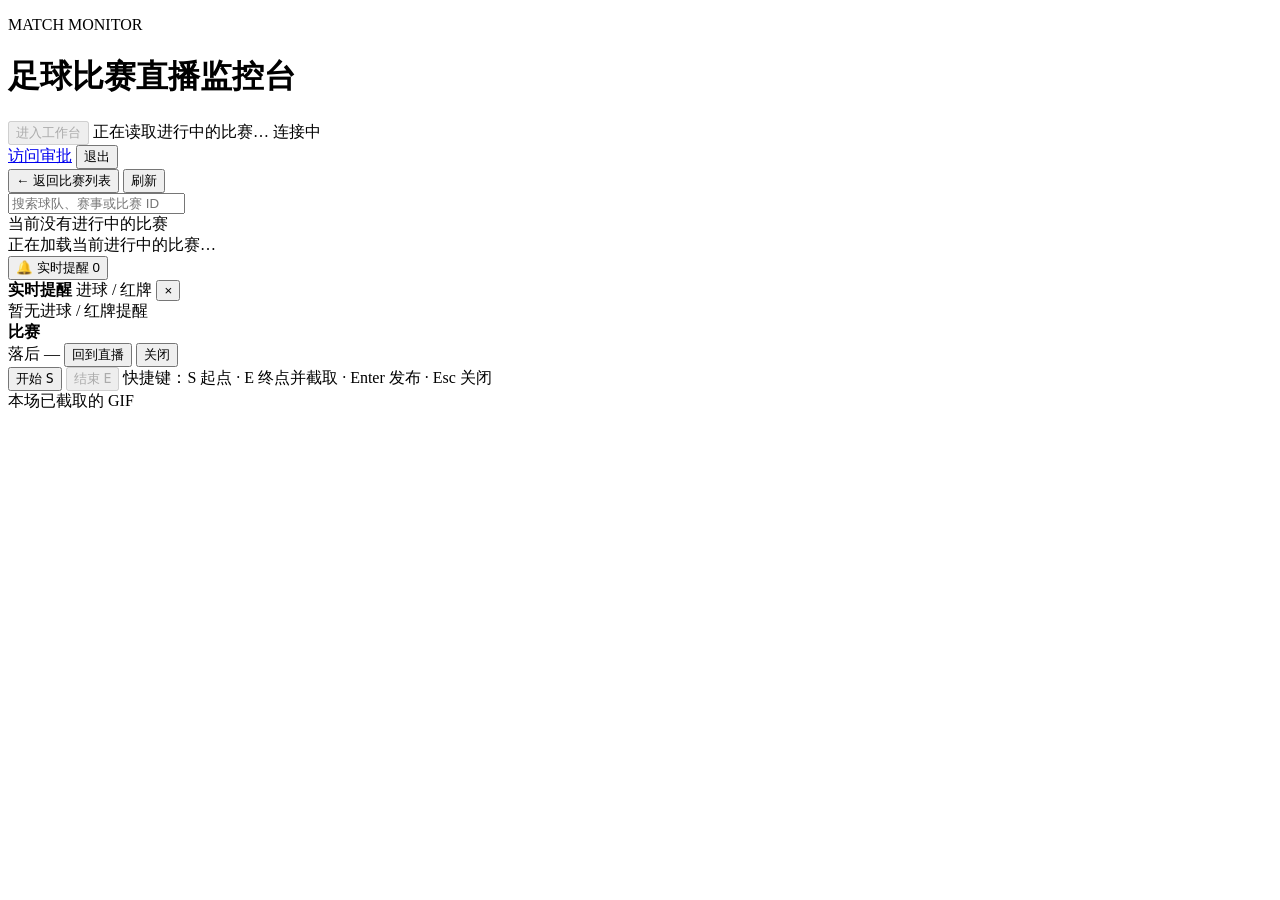
==== monitor_static/index.html @ af4a26df "Show an inline recording/capture status next to the stage range buttons Clicking 「开始」 only relabelle" ====
<!doctype html>
<html lang="zh-CN">
<head>
  <meta charset="utf-8">
  <meta name="viewport" content="width=device-width,initial-scale=1">
  <title>足球比赛监控台</title>
  <link rel="stylesheet" href="static/styles.css">
</head>
<body>
  <main class="shell">
    <header class="topbar">
      <div>
        <p class="eyebrow">MATCH MONITOR</p>
        <h1>足球比赛直播监控台</h1>
        <div class="topbar-row">
          <button id="enter-workshop-btn" class="button primary" type="button" disabled>进入工作台</button>
          <span id="list-summary" class="muted">正在读取进行中的比赛…</span>
          <span id="health" class="health loading"><i></i>连接中</span>
        </div>
      </div>
      <div id="topbar-actions" class="topbar-actions hidden">
        <span id="auth-user" class="muted"></span>
        <a id="auth-admin-link" class="button secondary hidden" href="admin/access">访问审批<span id="auth-pending-badge" class="pending-badge hidden"></span></a>
        <button id="auth-logout-btn" class="button ghost" type="button">退出</button>
      </div>
    </header>

    <!-- 工作台工具栏 -->
    <section id="workshop-toolbar" class="toolbar hidden">
      <button id="back-to-list-btn" class="button secondary" type="button">← 返回比赛列表</button>
      <button id="refresh-btn-2" class="button secondary" type="button">刷新</button>
      <span id="workshop-summary" class="muted"></span>
    </section>

    <div id="notice" class="notice hidden"></div>

    <!-- 比赛列表视图 -->
    <section id="list-view">
      <div class="list-search"><input id="list-search-input" class="list-search-input" type="search" placeholder="搜索球队、赛事或比赛 ID" autocomplete="off" aria-label="搜索比赛"></div>
      <div id="match-grid" class="match-grid"></div>
      <div id="list-empty" class="grid-empty hidden">当前没有进行中的比赛</div>
    </section>

    <!-- 工作台视图 -->
    <section id="workshop-view" class="hidden">
      <section id="grid" class="grid">
        <div id="grid-empty" class="grid-empty">正在加载当前进行中的比赛…</div>
      </section>
    </section>
  </main>

  <button id="alert-launcher" class="alert-launcher" type="button" aria-label="展开实时提醒">
    <span class="alert-launcher-ico">🔔</span>
    <span>实时提醒</span>
    <span id="alert-badge" class="alert-badge hidden">0</span>
  </button>

  <aside id="alert-panel" class="alert-panel hidden">
    <div class="alert-panel-head">
      <strong>实时提醒</strong>
      <span class="alert-panel-hint">进球 / 红牌</span>
      <button id="alert-close" class="alert-close" type="button" aria-label="收起">×</button>
    </div>
    <div id="alert-list" class="alert-list">
      <div class="alert-empty" id="alert-empty">暂无进球 / 红牌提醒</div>
    </div>
  </aside>

  <div id="toast-container" class="toast-container"></div>

  <div id="stage" class="stage hidden">
    <div class="stage-inner">
      <div class="stage-head">
        <strong id="stage-title">比赛</strong>
        <div class="stage-actions">
          <span id="stage-lag" class="lag-badge na" title="当前画面比服务器最新画面晚多少秒">落后 —</span>
          <button id="stage-live" class="button secondary" type="button">回到直播</button>
          <button id="stage-close" class="button ghost" type="button">关闭</button>
        </div>
      </div>
      <div class="stage-body">
        <div class="stage-left">
          <div id="stage-video-host" class="stage-video-host"></div>
          <div class="stage-range">
            <button id="stage-range-start" class="button secondary" type="button" title="把当前画面设为 GIF 起点（快捷键 S）">开始 <kbd>S</kbd></button>
            <button id="stage-range-end" class="button primary" type="button" disabled title="把当前画面设为终点并生成 GIF（快捷键 E；不发布，发布在右侧面板）">结束 <kbd>E</kbd></button>
            <span id="stage-range-state" class="stage-range-state hidden"></span>
            <span class="stage-range-hint muted">快捷键：S 起点 · E 终点并截取 · Enter 发布 · Esc 关闭</span>
          </div>
          <div id="stage-status" class="stage-status muted"></div>
          <div id="stage-notes" class="stage-notes"></div>
        </div>
        <div class="stage-right">
          <div class="stage-clips-head">本场已截取的 GIF <span id="stage-clips-count" class="stage-clips-count"></span></div>
          <div id="stage-clips" class="stage-clips"></div>
        </div>
      </div>
    </div>
  </div>

  <script src="static/vendor/hls.min.js"></script>
  <script src="static/app.js"></script>
</body>
</html>
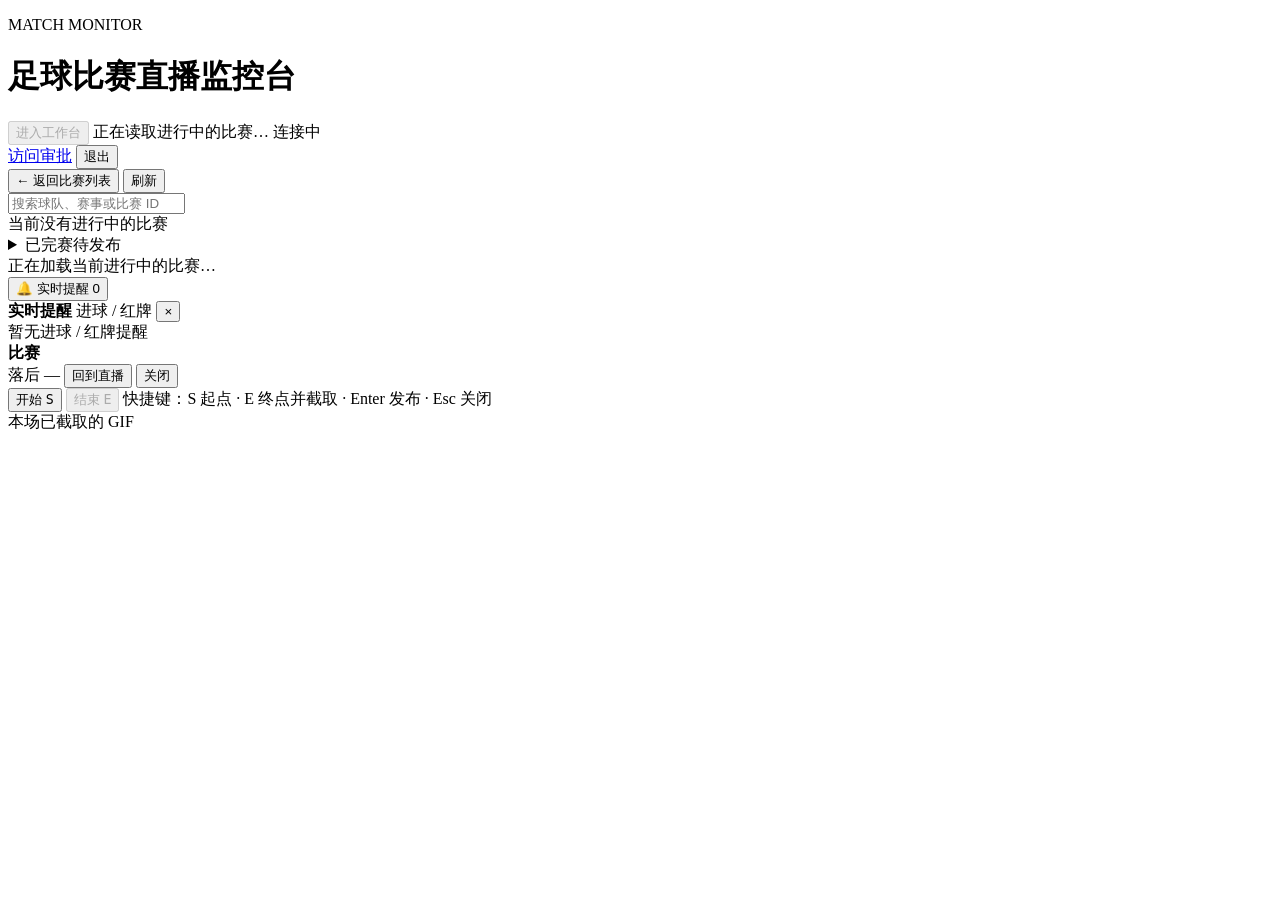
==== commit 29dbee1b: "Fold finished matches past grace into a collapsed list section Matches that only remain because GIFs" ====
--- a/monitor_static/index.html
+++ b/monitor_static/index.html
@@ -39,6 +39,10 @@
       <div class="list-search"><input id="list-search-input" class="list-search-input" type="search" placeholder="搜索球队、赛事或比赛 ID" autocomplete="off" aria-label="搜索比赛"></div>
       <div id="match-grid" class="match-grid"></div>
       <div id="list-empty" class="grid-empty hidden">当前没有进行中的比赛</div>
+      <details id="finished-section" class="finished-section hidden">
+        <summary id="finished-summary">已完赛待发布</summary>
+        <div id="finished-grid" class="match-grid"></div>
+      </details>
     </section>
 
     <!-- 工作台视图 -->
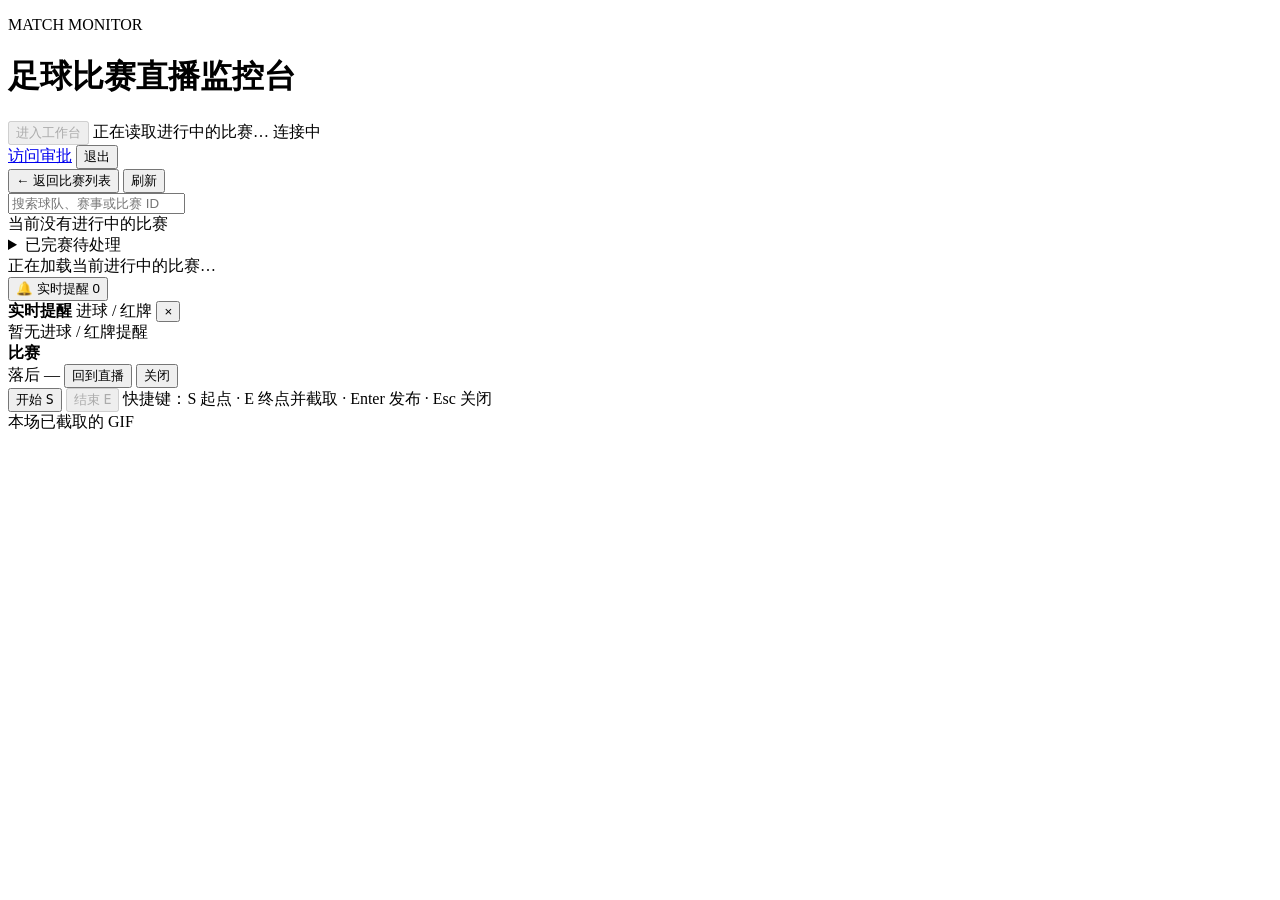
==== commit 51afa8d0: "Keep a finished match listed while a GIF publish is failed or in flight _pending_clip_count treated " ====
--- a/monitor_static/index.html
+++ b/monitor_static/index.html
@@ -40,7 +40,7 @@
       <div id="match-grid" class="match-grid"></div>
       <div id="list-empty" class="grid-empty hidden">当前没有进行中的比赛</div>
       <details id="finished-section" class="finished-section hidden">
-        <summary id="finished-summary">已完赛待发布</summary>
+        <summary id="finished-summary">已完赛待处理</summary>
         <div id="finished-grid" class="match-grid"></div>
       </details>
     </section>
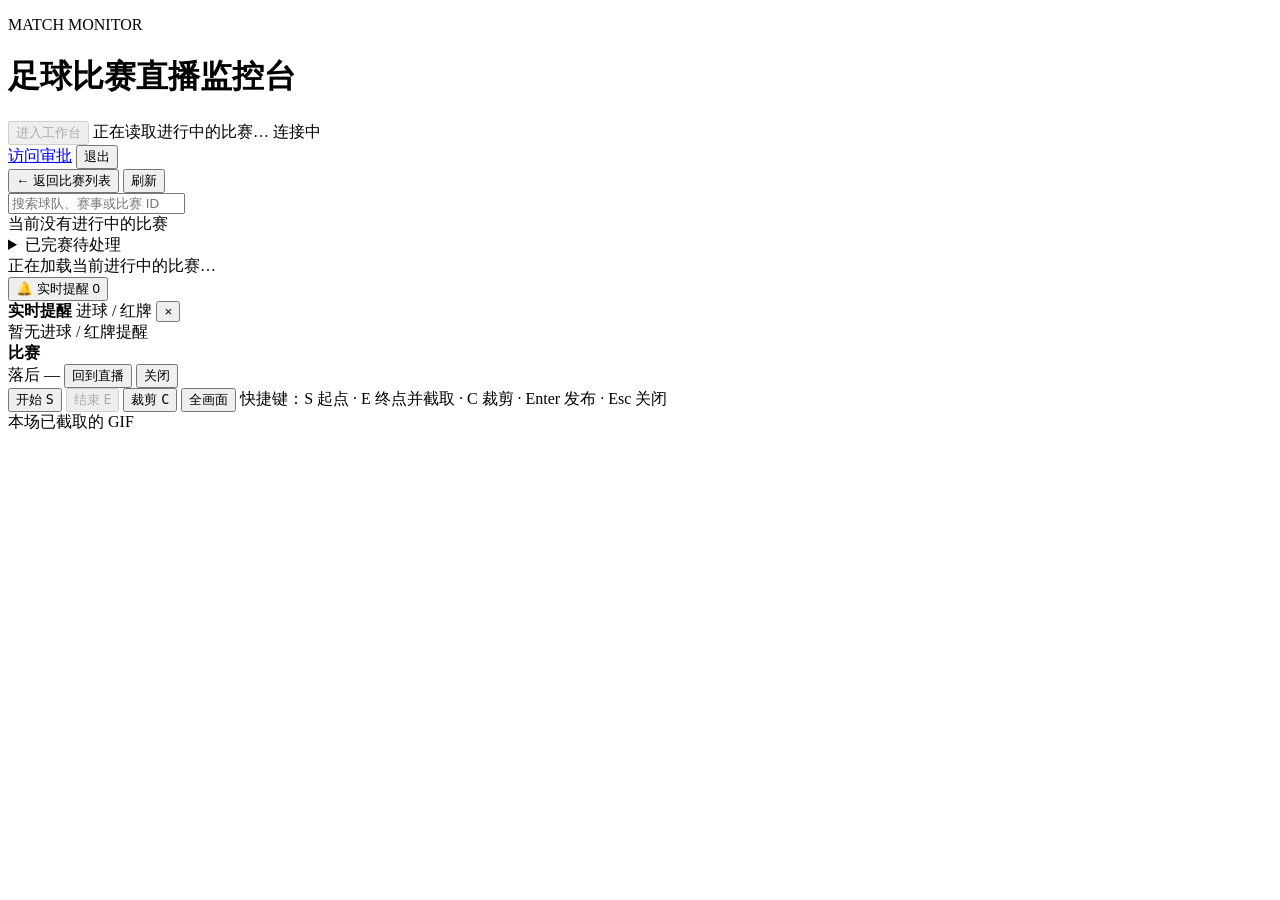
==== commit 44d6a2c1: "Let the operator crop the stage frame before capturing a GIF A 裁剪 (C) mode draws a draggable, resiza" ====
--- a/monitor_static/index.html
+++ b/monitor_static/index.html
@@ -84,12 +84,30 @@
       </div>
       <div class="stage-body">
         <div class="stage-left">
-          <div id="stage-video-host" class="stage-video-host"></div>
+          <div id="stage-video-host" class="stage-video-host">
+            <div id="stage-crop" class="stage-crop hidden" aria-label="裁剪框">
+              <div class="stage-crop-shade stage-crop-shade-top"></div>
+              <div class="stage-crop-shade stage-crop-shade-bottom"></div>
+              <div class="stage-crop-shade stage-crop-shade-left"></div>
+              <div class="stage-crop-shade stage-crop-shade-right"></div>
+              <div id="stage-crop-box" class="stage-crop-box">
+                <span class="stage-crop-size" id="stage-crop-size"></span>
+                <i class="stage-crop-handle n" data-dir="n"></i><i class="stage-crop-handle s" data-dir="s"></i>
+                <i class="stage-crop-handle w" data-dir="w"></i><i class="stage-crop-handle e" data-dir="e"></i>
+                <i class="stage-crop-handle nw" data-dir="nw"></i><i class="stage-crop-handle ne" data-dir="ne"></i>
+                <i class="stage-crop-handle sw" data-dir="sw"></i><i class="stage-crop-handle se" data-dir="se"></i>
+              </div>
+            </div>
+          </div>
           <div class="stage-range">
             <button id="stage-range-start" class="button secondary" type="button" title="把当前画面设为 GIF 起点（快捷键 S）">开始 <kbd>S</kbd></button>
             <button id="stage-range-end" class="button primary" type="button" disabled title="把当前画面设为终点并生成 GIF（快捷键 E；不发布，发布在右侧面板）">结束 <kbd>E</kbd></button>
+            <span class="stage-crop-ctl">
+              <button id="stage-crop-btn" class="button ghost" type="button" title="在画面上框选要截取的区域（快捷键 C；默认整个画面）">裁剪 <kbd>C</kbd></button>
+              <button id="stage-crop-reset" class="button ghost stage-crop-reset hidden" type="button" title="恢复整个画面">全画面</button>
+            </span>
             <span id="stage-range-state" class="stage-range-state hidden"></span>
-            <span class="stage-range-hint muted">快捷键：S 起点 · E 终点并截取 · Enter 发布 · Esc 关闭</span>
+            <span class="stage-range-hint muted">快捷键：S 起点 · E 终点并截取 · C 裁剪 · Enter 发布 · Esc 关闭</span>
           </div>
           <div id="stage-status" class="stage-status muted"></div>
           <div id="stage-notes" class="stage-notes"></div>
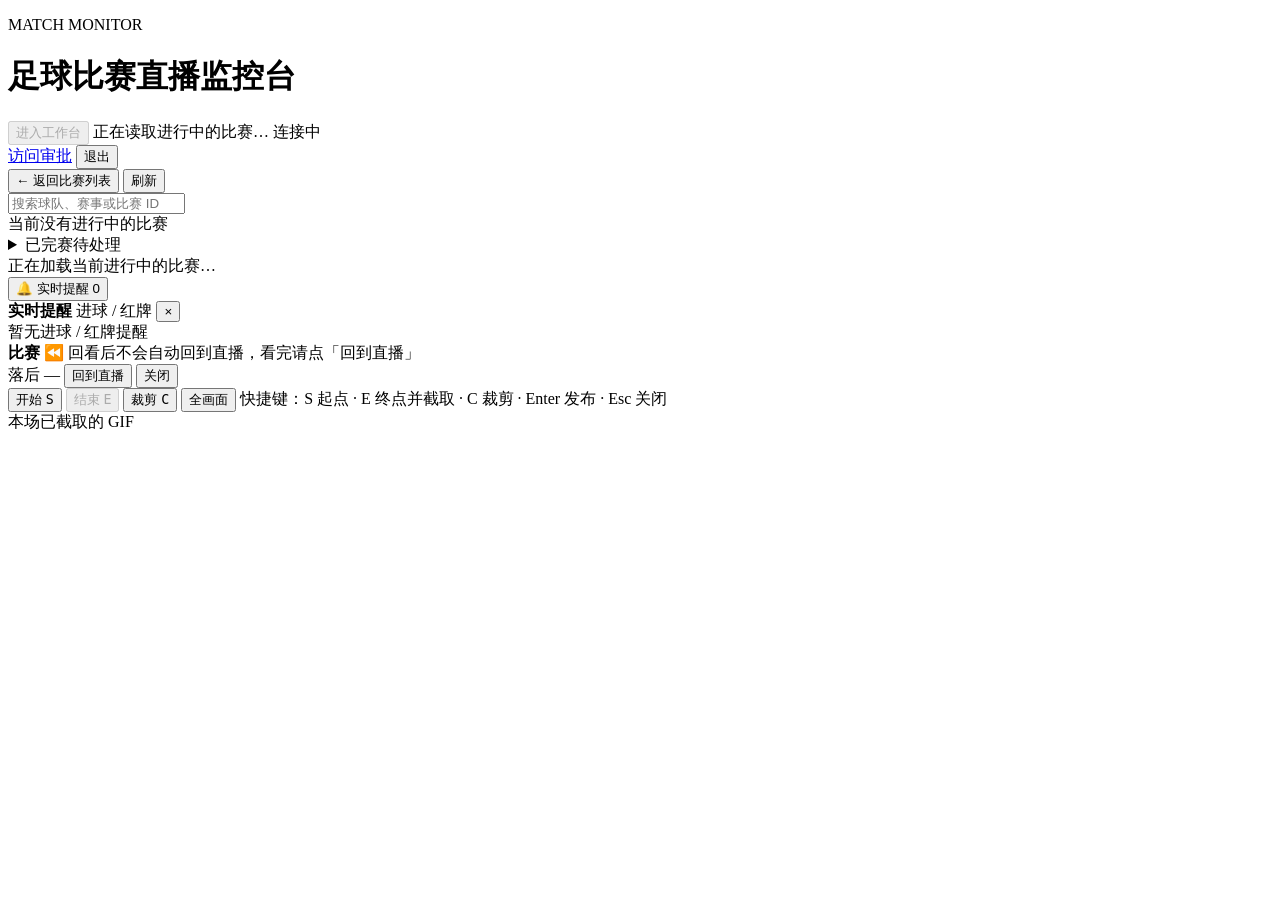
==== commit e71fa5e2: "Tell the operator the stage does not auto-return to live Static hint in the stage header: with STAGE" ====
--- a/monitor_static/index.html
+++ b/monitor_static/index.html
@@ -76,6 +76,7 @@
     <div class="stage-inner">
       <div class="stage-head">
         <strong id="stage-title">比赛</strong>
+        <span class="stage-head-hint muted" title="大窗不会因为落后而自动跳回直播（只在回看快到缓冲尽头时才会跳）">⏪ 回看后不会自动回到直播，看完请点「回到直播」</span>
         <div class="stage-actions">
           <span id="stage-lag" class="lag-badge na" title="当前画面比服务器最新画面晚多少秒">落后 —</span>
           <button id="stage-live" class="button secondary" type="button">回到直播</button>
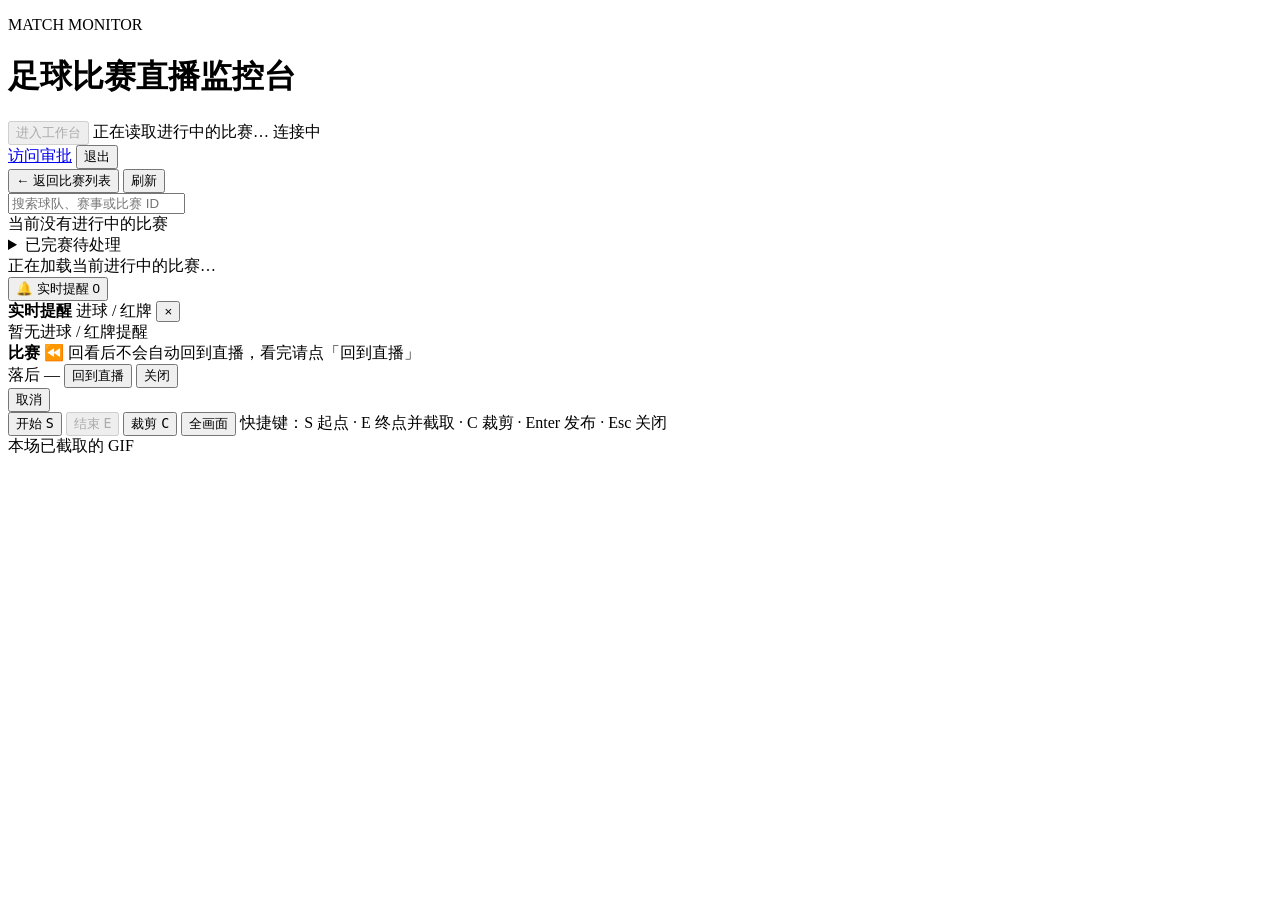
==== commit 68f74277: "Let one title carry several GIF angles 「+ 再截一个视角」 arms append mode for exactly the next capture; the" ====
--- a/monitor_static/index.html
+++ b/monitor_static/index.html
@@ -100,6 +100,10 @@
               </div>
             </div>
           </div>
+          <div id="stage-append-banner" class="stage-append-banner hidden">
+            <span id="stage-append-text"></span>
+            <button id="stage-append-done" class="button ghost stage-append-done" type="button" title="放弃这次追加，下一张 GIF 独立成条">取消</button>
+          </div>
           <div class="stage-range">
             <button id="stage-range-start" class="button secondary" type="button" title="把当前画面设为 GIF 起点（快捷键 S）">开始 <kbd>S</kbd></button>
             <button id="stage-range-end" class="button primary" type="button" disabled title="把当前画面设为终点并生成 GIF（快捷键 E；不发布，发布在右侧面板）">结束 <kbd>E</kbd></button>
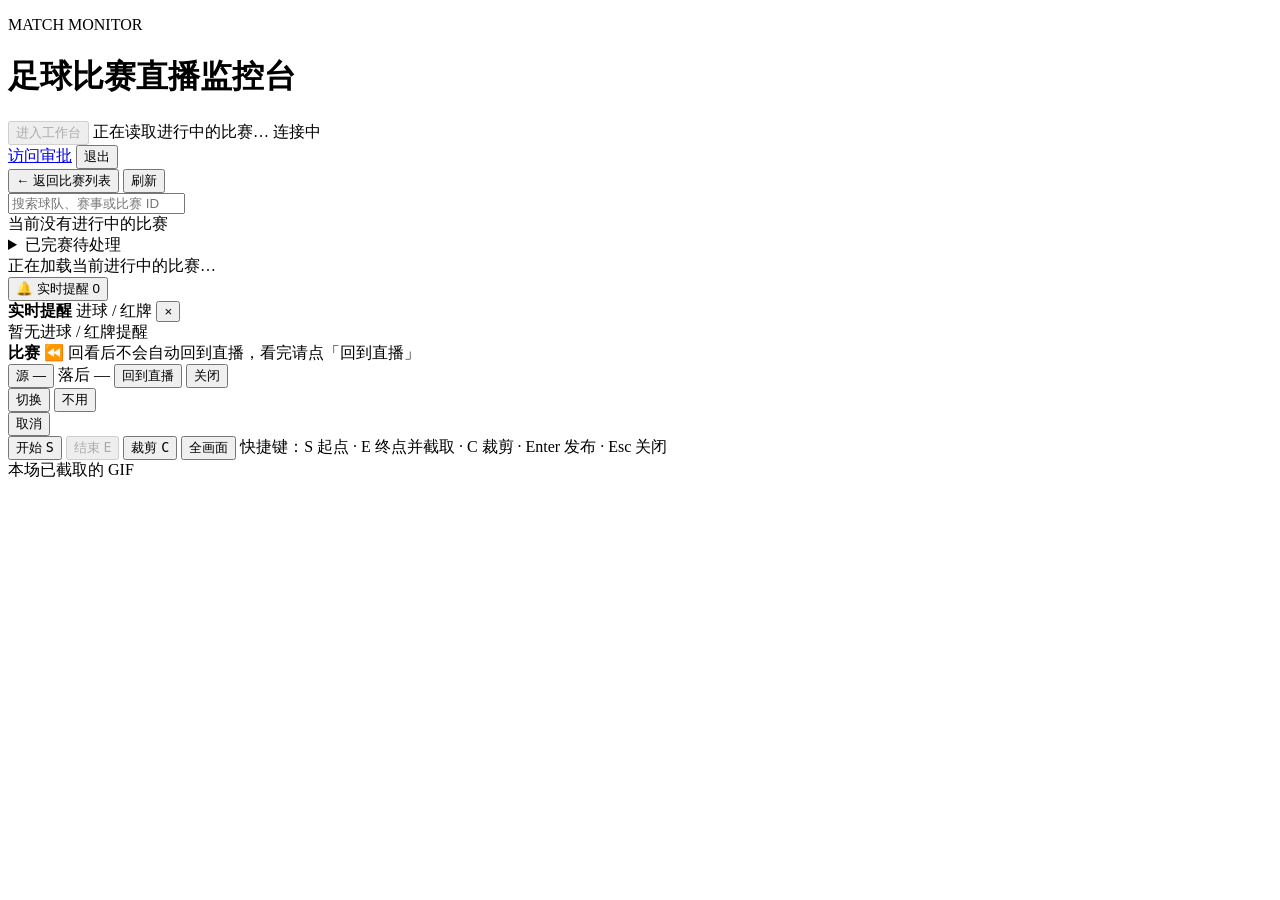
==== commit 2342dba7: "Let operators switch a match's live source in the workshop A match can have streams in three places:" ====
--- a/monitor_static/index.html
+++ b/monitor_static/index.html
@@ -72,12 +72,15 @@
 
   <div id="toast-container" class="toast-container"></div>
 
+  <div id="source-menu" class="source-menu hidden" role="dialog" aria-label="直播源"></div>
+
   <div id="stage" class="stage hidden">
     <div class="stage-inner">
       <div class="stage-head">
         <strong id="stage-title">比赛</strong>
         <span class="stage-head-hint muted" title="大窗不会因为落后而自动跳回直播（只在回看快到缓冲尽头时才会跳）">⏪ 回看后不会自动回到直播，看完请点「回到直播」</span>
         <div class="stage-actions">
+          <button id="stage-source" class="button ghost source-chip" type="button" title="查看 / 切换本场直播源">源 —</button>
           <span id="stage-lag" class="lag-badge na" title="当前画面比服务器最新画面晚多少秒">落后 —</span>
           <button id="stage-live" class="button secondary" type="button">回到直播</button>
           <button id="stage-close" class="button ghost" type="button">关闭</button>
@@ -99,6 +102,12 @@
                 <i class="stage-crop-handle sw" data-dir="sw"></i><i class="stage-crop-handle se" data-dir="se"></i>
               </div>
             </div>
+          </div>
+          <div id="stage-source-black" class="stage-source-black hidden" role="status"></div>
+          <div id="stage-source-hint" class="stage-source-hint hidden" role="status">
+            <span id="stage-source-hint-text"></span>
+            <button id="stage-source-hint-switch" class="button secondary" type="button">切换</button>
+            <button id="stage-source-hint-dismiss" class="button ghost" type="button">不用</button>
           </div>
           <div id="stage-append-banner" class="stage-append-banner hidden">
             <span id="stage-append-text"></span>
